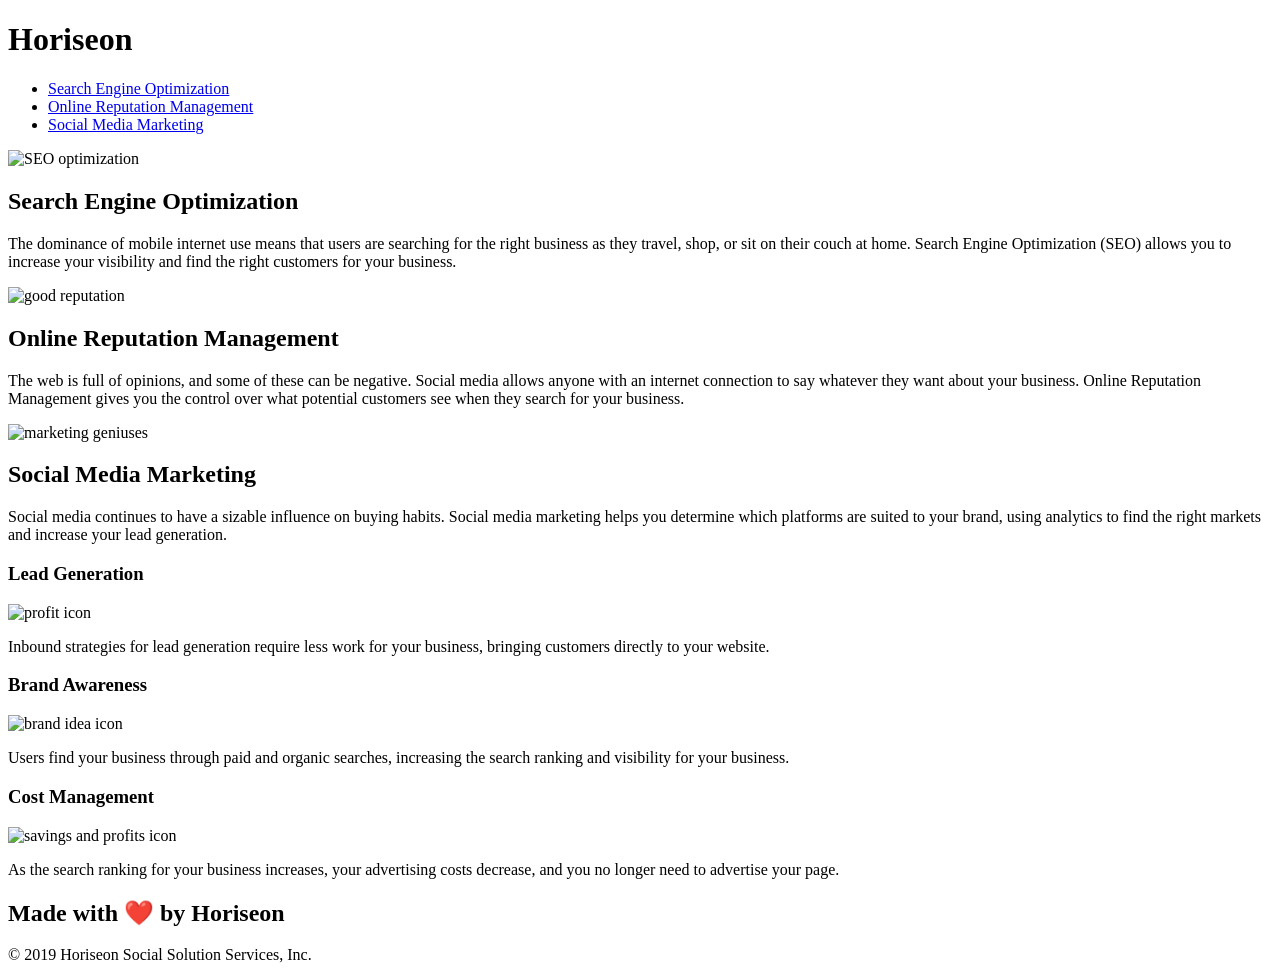
==== index.html @ 1d1d0e45 "Rename 01-HTML-Git-CSS/02-Challenge/Develop/index.html to index.html changed index location" ====
<!DOCTYPE html>
<html lang="en-us">

<head>
    <meta charset="UTF-8" />
    <meta http-equiv="X-UA-Compatible" content="IE=edge">
    <meta name="viewport" content="width=device-width, initial-scale=1.0">
    <link rel="stylesheet" href="./assets/css/style.css">
    <title>Horiseon Company</title>
</head>

<body>
    <header>
        <h1>Hori<span class="seo">seo</span>n</h1>

        <!-- Header Right Aligned Navigation bar with internal page anchors -->
        <nav>
            <ul>
                <li>
                    <a href="#search-engine-optimization">Search Engine Optimization</a>
                </li>
                <li>
                    <a href="#online-reputation-management">Online Reputation Management</a>
                </li>
                <li>
                    <a href="#social-media-marketing">Social Media Marketing</a>
                </li>
            </ul>
        </nav>
    </header>
    <div class="hero"></div>
    <main>
        <div id="search-engine-optimization">
            <img src="./assets/images/search-engine-optimization.jpg" alt="SEO optimization" class="float-left" />
            <h2>Search Engine Optimization</h2>
            <p>
                The dominance of mobile internet use means that users are searching for the right business as they travel, shop, or sit on their couch at home. Search Engine Optimization (SEO) allows you to increase your visibility and find the right customers for your business.
            </p>
        </div>
        <div id="online-reputation-management">
            <img src="./assets/images/online-reputation-management.jpg" alt="good reputation" class="float-right" />
            <h2>Online Reputation Management</h2>
            <p>
                The web is full of opinions, and some of these can be negative. Social media allows anyone with an internet connection to say whatever they want about your business. Online Reputation Management gives you the control over what potential customers see when they search for your business.
            </p>
        </div>
        <div id="social-media-marketing">
            <img src="./assets/images/social-media-marketing.jpg" alt="marketing geniuses" class="float-left" />
            <h2>Social Media Marketing</h2>
            <p>
                Social media continues to have a sizable influence on buying habits. Social media marketing helps you determine which platforms are suited to your brand, using analytics to find the right markets and increase your lead generation.
            </p>
        </div>
    </main>

    <!-- the class "benefits" serves no functional purpose over semantic aside. It may be helpful for future updates so I left it in the css and html.  -->
    <aside class="benefits">
        <div>
            <h3>Lead Generation</h3>
            <img src="./assets/images/lead-generation.png" alt="profit icon"/>
            <p>
                Inbound strategies for lead generation require less work for your business, bringing customers directly to your website.
            </p>
        </div>
        <div>
            <h3>Brand Awareness</h3>
            <img src="./assets/images/brand-awareness.png" alt="brand idea icon"/>
            <p>
                Users find your business through paid and organic searches, increasing the search ranking and visibility for your business.
            </p>
        </div>
        <div>
            <h3>Cost Management</h3>
            <img src="./assets/images/cost-management.png" alt="savings and profits icon"/>
            <p>
                As the search ranking for your business increases, your advertising costs decrease, and you no longer need to advertise your page.
            </p>
        </div>
    </aside>
    <footer>
        <h2>Made with ❤️️ by Horiseon</h2>
        <p>
            &copy; 2019 Horiseon Social Solution Services, Inc.
        </p>
    </footer>
</body>

</html>
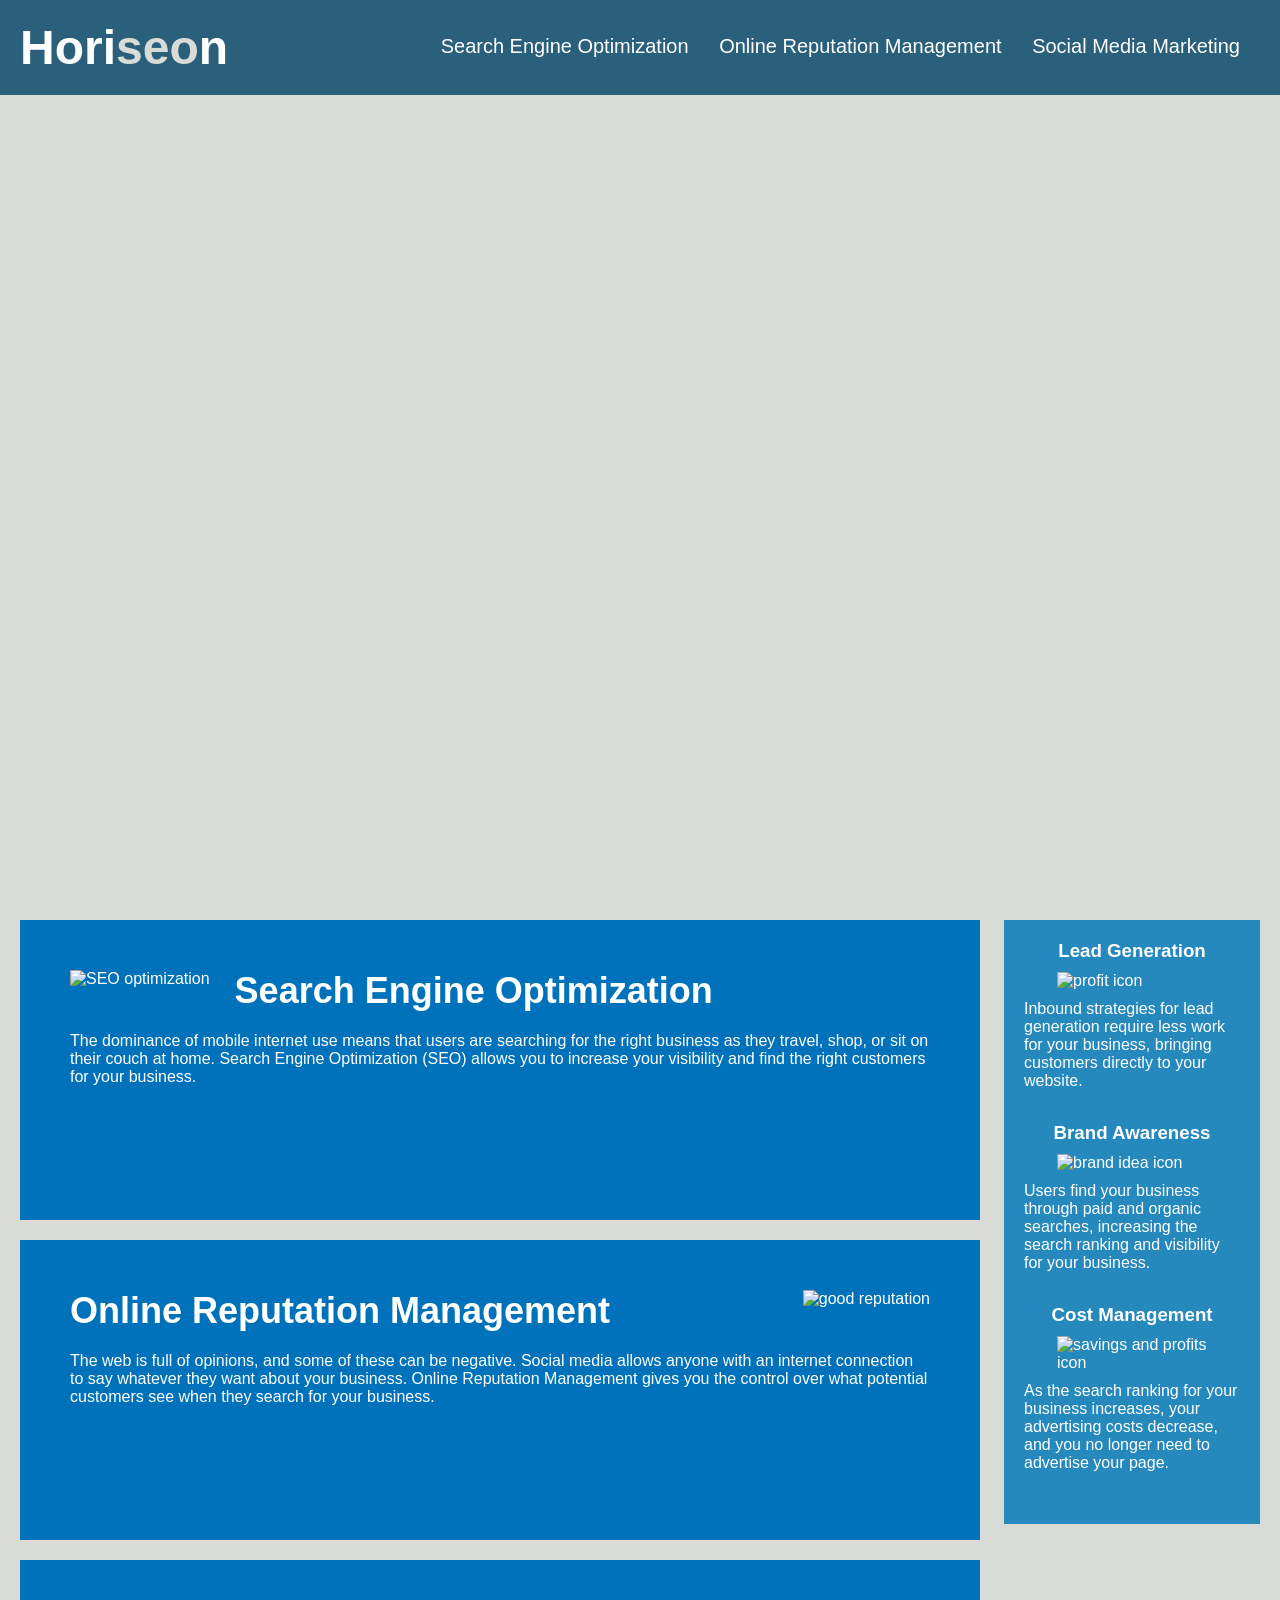
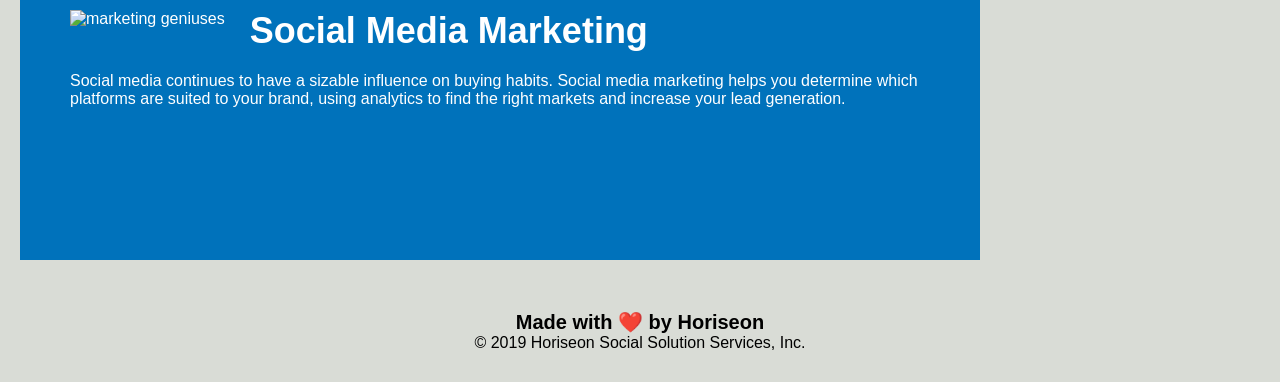
==== commit f6898dd1: "Update index.html" ====
--- a/index.html
+++ b/index.html
@@ -5,7 +5,7 @@
     <meta charset="UTF-8" />
     <meta http-equiv="X-UA-Compatible" content="IE=edge">
     <meta name="viewport" content="width=device-width, initial-scale=1.0">
-    <link rel="stylesheet" href="./assets/css/style.css">
+    <link rel="stylesheet" href="./Assets/css/style.css">
     <title>Horiseon Company</title>
 </head>
 
--- a/Assets/css/style.css
+++ b/Assets/css/style.css
@@ -0,0 +1,139 @@
+/* Clear Browser defaults for padding and margin*/
+* {
+    box-sizing: border-box;
+    padding: 0;
+    margin: 0;
+}
+
+/* General settings for the page*/
+body {
+    background-color: #d9dcd6;
+}
+
+p {
+    font-size: 16px;
+}
+
+.float-left {
+    float: left;
+    margin-right: 25px;
+}
+
+.float-right {
+    float: right;
+    margin-left: 25px;
+}
+
+
+/* Top Information for Webpage*/
+header {
+    padding: 20px;
+    font-family: 'Trebuchet MS', 'Lucida Sans Unicode', 'Lucida Grande', 'Lucida Sans', Arial, sans-serif;
+    background-color: #2a607c;
+    color: #ffffff;
+}
+
+h1 {
+    display: inline-block;
+    font-size: 48px;
+}
+
+.seo {
+    color: #d9dcd6;
+}
+
+    /* navigation bar elements*/
+nav {
+    padding-top: 15px;
+    margin-right: 20px;
+    float: right;
+    font-family: 'Gill Sans', 'Gill Sans MT', Calibri, 'Trebuchet MS', sans-serif;
+    font-size: 20px;
+}
+nav ul {
+    list-style-type: none;
+    }
+    
+nav li {
+    display: inline-block;
+    margin-left: 25px;
+}
+
+a {
+    color: #ffffff;
+    text-decoration: none;
+}
+
+/* Key Webpage IMG*/
+.hero {
+    height: 800px;
+    width: 100%;
+    margin-bottom: 25px;
+    background-image: url("../images/digital-marketing-meeting.jpg");
+    background-size: cover;
+    background-position: center;
+}
+
+
+/* Content for page*/
+main {
+    width: 75%;
+    display: inline-block;
+    margin-left: 20px;
+}
+
+main div{
+    margin-bottom: 20px;
+    padding: 50px;
+    height: 300px;
+    font-family: 'Gill Sans', 'Gill Sans MT', Calibri, 'Trebuchet MS', sans-serif;
+    background-color: #0072bb;
+    color: #ffffff;
+}
+
+main img {
+    max-height: 200px;
+}
+
+main h2 {
+    margin-bottom: 20px;
+    font-size: 36px;
+}
+
+.benefits {
+    margin-right: 20px;
+    padding: 20px;
+    clear: both;
+    float: right;
+    width: 20%;
+    height: 100%;
+    font-family: 'Gill Sans', 'Gill Sans MT', Calibri, 'Trebuchet MS', sans-serif;
+    background-color: #2589bd;
+}
+
+.benefits div {
+    margin-bottom: 32px;
+    color: #ffffff;
+}
+
+.benefits h3 {
+    margin-bottom: 10px;
+    text-align: center;
+}
+
+.benefits img {
+    display: block;
+    margin: 10px auto;
+    max-width: 150px;
+}
+
+footer {
+    padding: 30px;
+    clear: both;
+    font-family: 'Trebuchet MS', 'Lucida Sans Unicode', 'Lucida Grande', 'Lucida Sans', Arial, sans-serif;
+    text-align: center;
+}
+
+footer h2 {
+    font-size: 20px;
+}
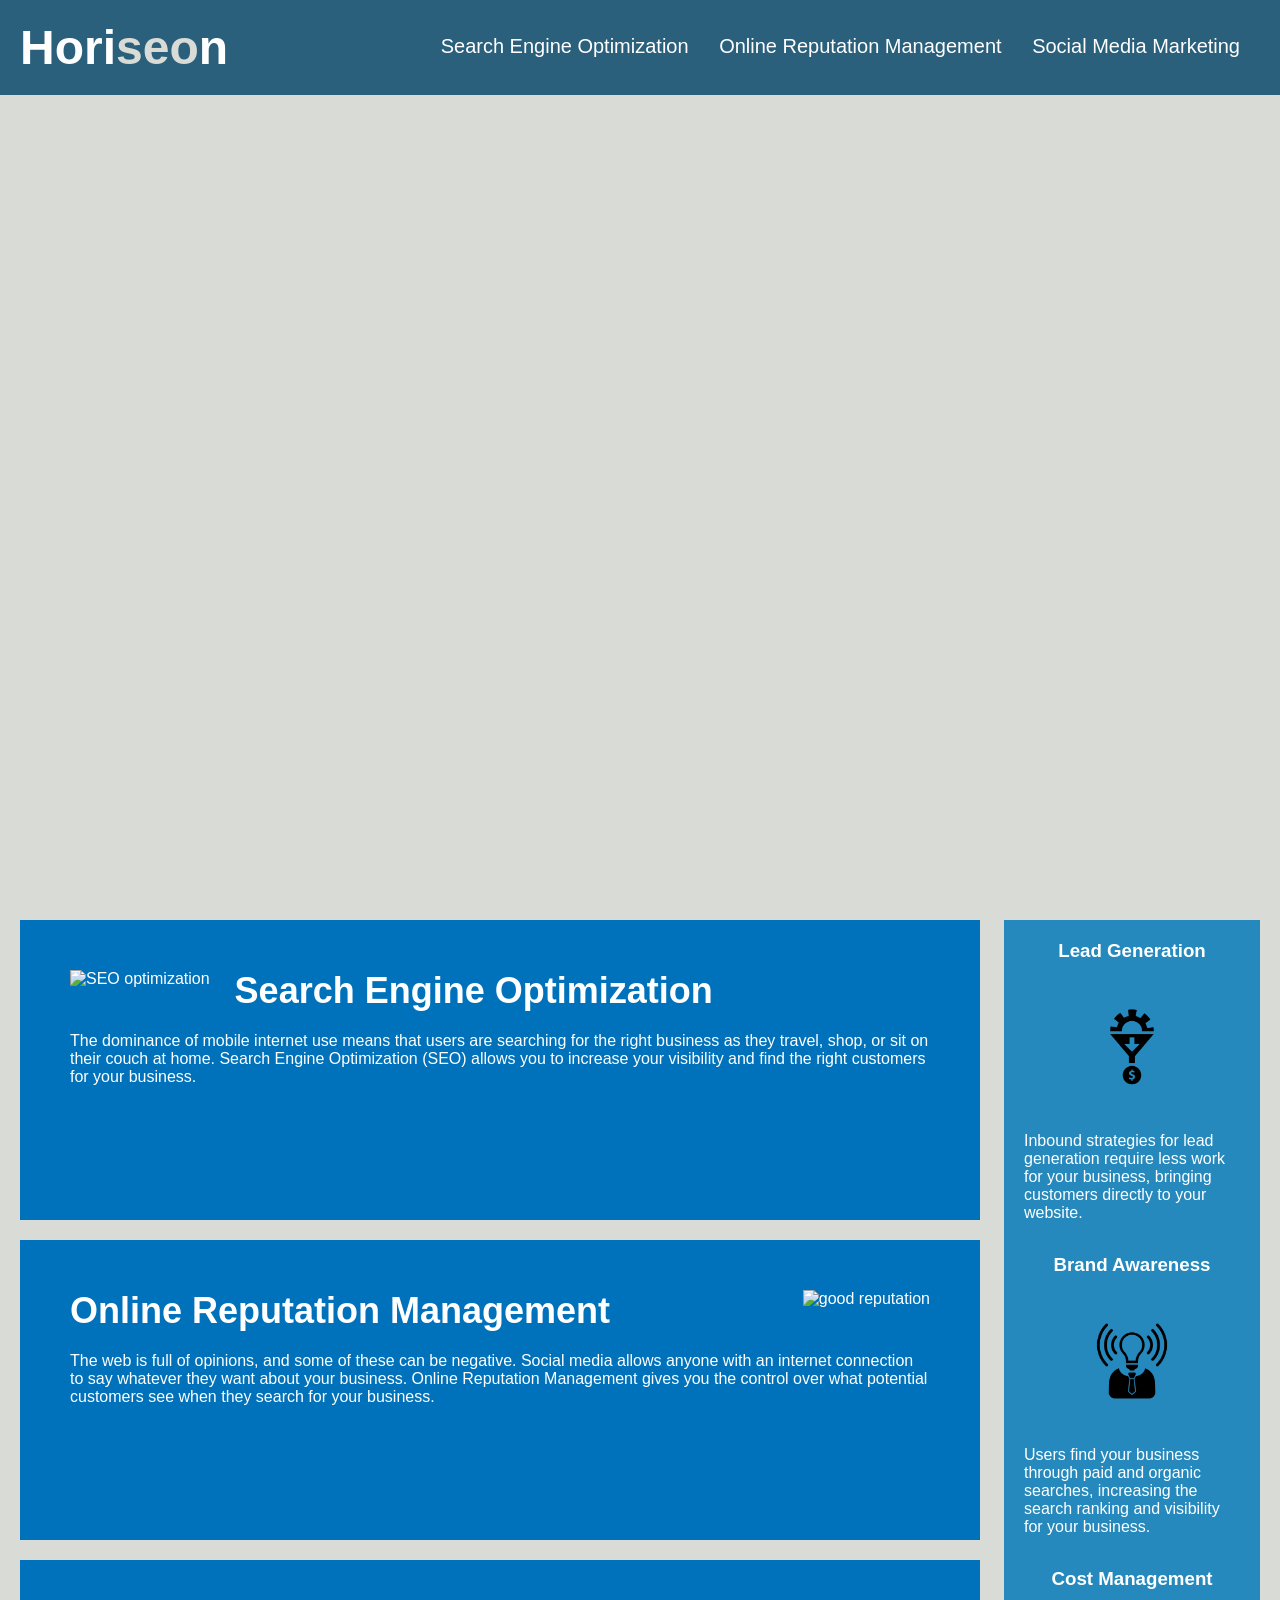
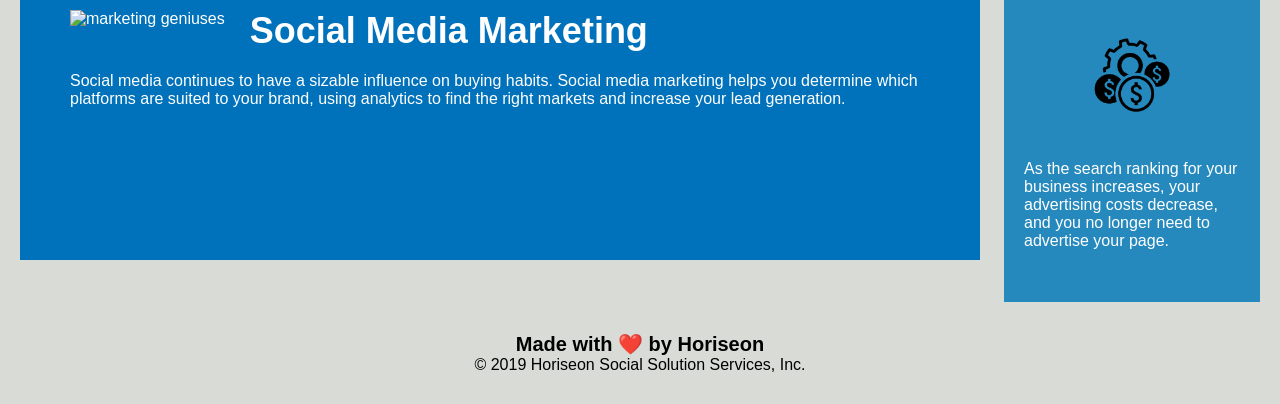
==== commit 7a5da5c0: "Update index.html the assets folder become capital at some point" ====
--- a/index.html
+++ b/index.html
@@ -31,21 +31,21 @@
     <div class="hero"></div>
     <main>
         <div id="search-engine-optimization">
-            <img src="./assets/images/search-engine-optimization.jpg" alt="SEO optimization" class="float-left" />
+            <img src="./Assets/images/search-engine-optimization.jpg" alt="SEO optimization" class="float-left" />
             <h2>Search Engine Optimization</h2>
             <p>
                 The dominance of mobile internet use means that users are searching for the right business as they travel, shop, or sit on their couch at home. Search Engine Optimization (SEO) allows you to increase your visibility and find the right customers for your business.
             </p>
         </div>
         <div id="online-reputation-management">
-            <img src="./assets/images/online-reputation-management.jpg" alt="good reputation" class="float-right" />
+            <img src="./Assets/images/online-reputation-management.jpg" alt="good reputation" class="float-right" />
             <h2>Online Reputation Management</h2>
             <p>
                 The web is full of opinions, and some of these can be negative. Social media allows anyone with an internet connection to say whatever they want about your business. Online Reputation Management gives you the control over what potential customers see when they search for your business.
             </p>
         </div>
         <div id="social-media-marketing">
-            <img src="./assets/images/social-media-marketing.jpg" alt="marketing geniuses" class="float-left" />
+            <img src="./Assets/images/social-media-marketing.jpg" alt="marketing geniuses" class="float-left" />
             <h2>Social Media Marketing</h2>
             <p>
                 Social media continues to have a sizable influence on buying habits. Social media marketing helps you determine which platforms are suited to your brand, using analytics to find the right markets and increase your lead generation.
@@ -57,21 +57,21 @@
     <aside class="benefits">
         <div>
             <h3>Lead Generation</h3>
-            <img src="./assets/images/lead-generation.png" alt="profit icon"/>
+            <img src="./Assets/images/lead-generation.png" alt="profit icon"/>
             <p>
                 Inbound strategies for lead generation require less work for your business, bringing customers directly to your website.
             </p>
         </div>
         <div>
             <h3>Brand Awareness</h3>
-            <img src="./assets/images/brand-awareness.png" alt="brand idea icon"/>
+            <img src="./Assets/images/brand-awareness.png" alt="brand idea icon"/>
             <p>
                 Users find your business through paid and organic searches, increasing the search ranking and visibility for your business.
             </p>
         </div>
         <div>
             <h3>Cost Management</h3>
-            <img src="./assets/images/cost-management.png" alt="savings and profits icon"/>
+            <img src="./Assets/images/cost-management.png" alt="savings and profits icon"/>
             <p>
                 As the search ranking for your business increases, your advertising costs decrease, and you no longer need to advertise your page.
             </p>
